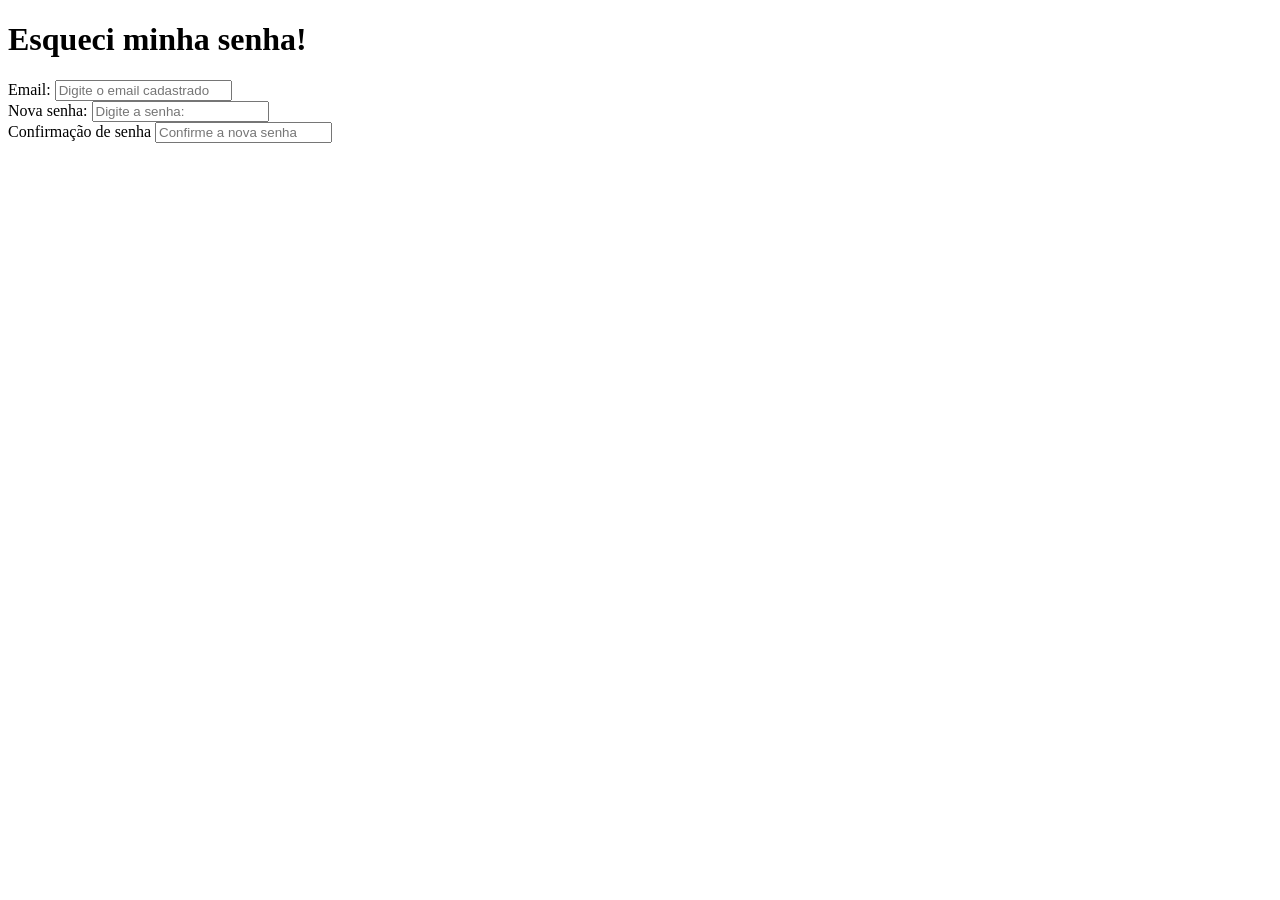
==== esqueci.html @ 785b9716 "esqueci a senha" ====
<!DOCTYPE html>
<html lang="en">
<head>
    <meta charset="UTF-8">
    <meta name="viewport" content="width=device-width, initial-scale=1.0">
    <title>Esqueci a senha!</title>
</head>
<body>
   <h1>Esqueci minha senha!</h1> 
   <form>
<div class="form-control">
    <label for="email">Email: </label>
    <input type="email" id="email" placeholder="Digite o email cadastrado">
</div>
<div class="form-control">
    <label for="password">Nova senha: </label>
    <input type="password" id="password" placeholder="Digite a senha:">
</div>
<div class="form-control">
    <label for="email">Confirmação de senha  </label>
    <input type="email" id="email" placeholder="Confirme a nova senha">
</div>

   </form>
</body>
</html>
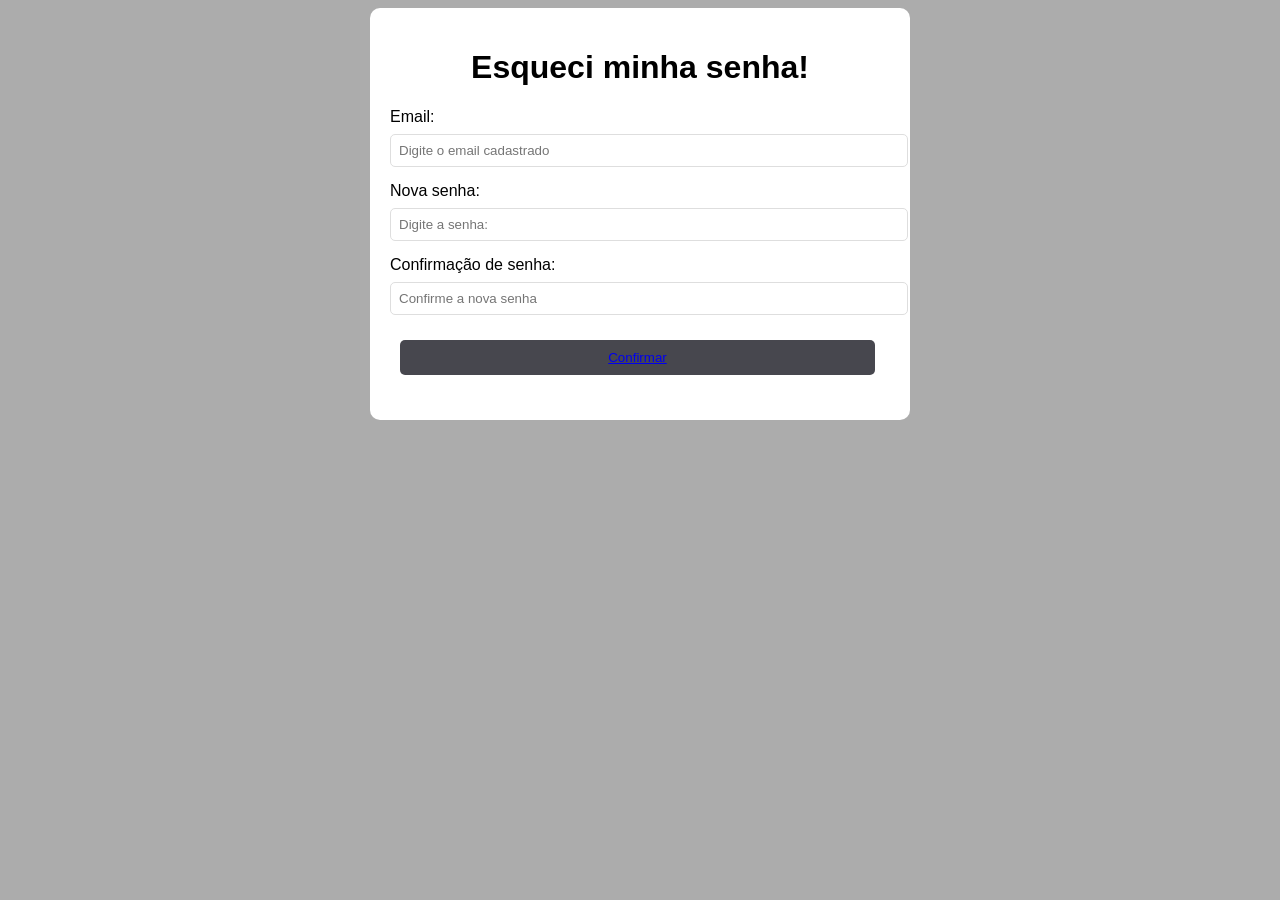
==== commit cf3113ac: "finalizacao" ====
--- a/esqueci.html
+++ b/esqueci.html
@@ -4,23 +4,30 @@
     <meta charset="UTF-8">
     <meta name="viewport" content="width=device-width, initial-scale=1.0">
     <title>Esqueci a senha!</title>
+    <link rel="stylesheet" href="css/login.css">
 </head>
 <body>
+<div class="container">
    <h1>Esqueci minha senha!</h1> 
    <form>
-<div class="form-control">
-    <label for="email">Email: </label>
-    <input type="email" id="email" placeholder="Digite o email cadastrado">
+        <div class="form-control">
+            <label for="email">Email: </label>
+            <input type="email" id="email" placeholder="Digite o email cadastrado">
+        </div>
+        <div class="form-control">
+            <label for="password">Nova senha: </label>
+            <input type="password" id="password" placeholder="Digite a senha:">
+        </div>
+        <div class="form-control">
+            <label for="email">Confirmação de senha: </label>
+            <input type="email" id="email" placeholder="Confirme a nova senha">
+        </div>
+        <div class="form-control">
+            <button> <a href="login.html">Confirmar</a></button>
+           
+        </div>
+   </form>
 </div>
-<div class="form-control">
-    <label for="password">Nova senha: </label>
-    <input type="password" id="password" placeholder="Digite a senha:">
-</div>
-<div class="form-control">
-    <label for="email">Confirmação de senha  </label>
-    <input type="email" id="email" placeholder="Confirme a nova senha">
-</div>
-
-   </form>
 </body>
+</script>
 </html>
--- a/css/login.css
+++ b/css/login.css
@@ -0,0 +1,58 @@
+body{
+font-family: Arial, Helvetica, sans-serif;
+background-color:rgb(172, 172, 172);
+}
+
+.container{
+max-width: 500px;
+background-color: white;
+margin: 0 auto;
+padding:20px;
+border-radius: 10px;
+
+}
+
+.container h1{
+    text-align: center;
+}
+
+.form-control{
+
+    margin-bottom: 15px;
+}
+
+/* Compos de texto; e-mail,senha e select*/
+input[type="text"],
+input[type="email"],
+input[type="password"],
+select{
+
+    width: 100%;
+    padding: 8px;
+    border-radius:5px;
+    border:1px solid #dedede;
+    margin-top: 8px;
+
+}
+
+.opcoes label{
+
+    display:inline;
+    margin-right: 10px;
+}
+
+button{
+    padding:10px;
+    width: 95%;
+    margin:10px;
+    background-color: rgb(71, 71, 78);
+    color: white;
+    border-radius: 5px;
+    border: 0;
+    cursor: pointer;
+    transition: 1.0s all;
+}
+button:hover{
+    background-color: #272424;
+}
+
